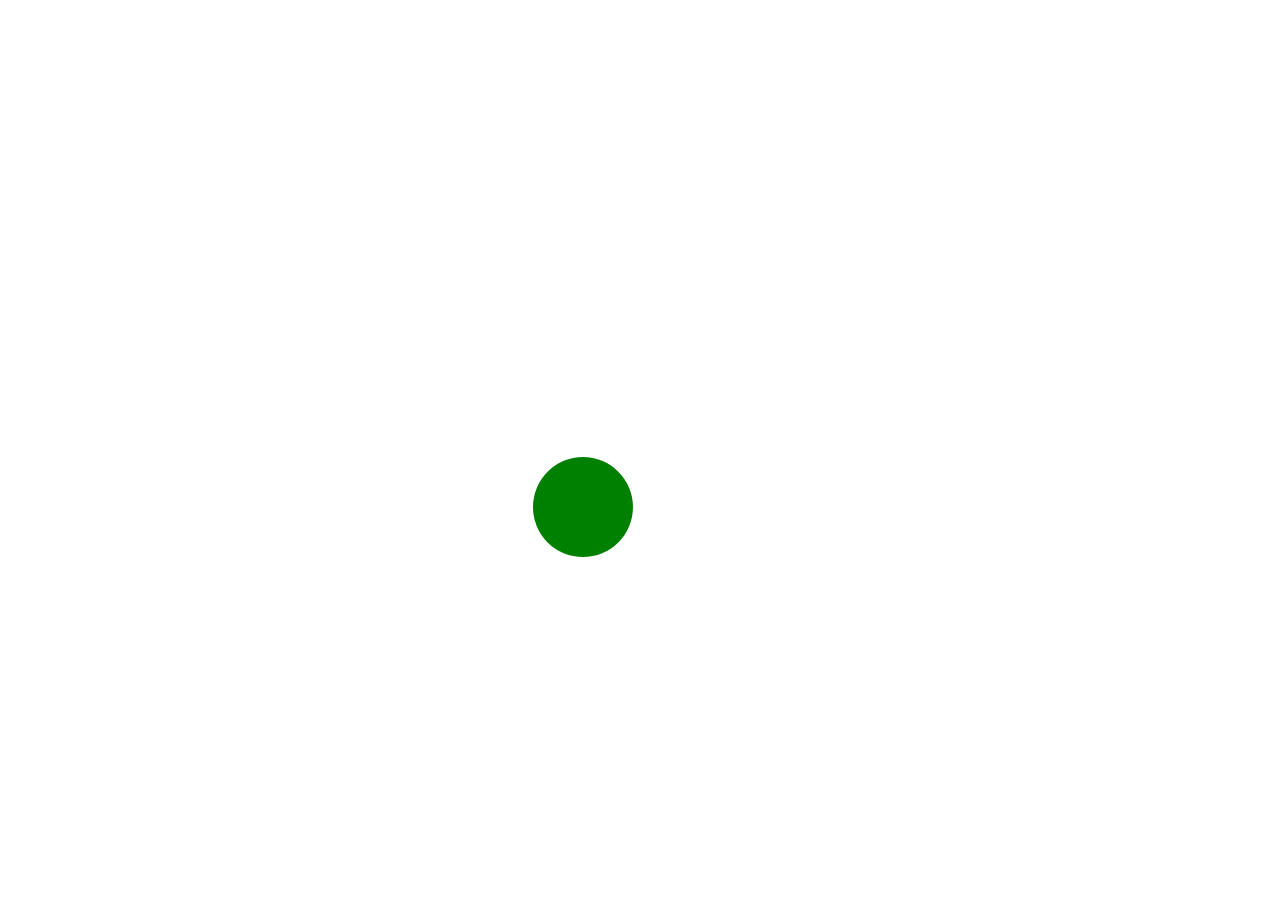
==== JS Animation/index.html @ be0d1855 "to method in Gsap" ====
<!DOCTYPE html>
<html lang="en">

<head>
    <meta charset="UTF-8">
    <meta name="viewport" content="width=device-width, initial-scale=1.0">
    <title>Document</title>
    <link rel="stylesheet" href="./style.css">
</head>

<body>
    <div class="box">

    </div>

    <script src="https://cdn.jsdelivr.net/npm/gsap@3.12/dist/gsap.min.js"></script>

    <script src="./app.js"></script>
</body>

</html>
---- JS Animation/style.css ----
* {
    margin: 0;
    padding: 0;
    box-sizing: border-box;
    /* display: flex;
    justify-content: center;
    align-items: center; */

}

body,
html {
    margin: 0;
    padding: 0;
    box-sizing: border-box;
    display: flex;
    height: 100vh;

    justify-content: center;
    align-items: center;
}

.box {
    width: 100px;
    height: 100px;
    border-radius: 100%;
    background-color: green;
}
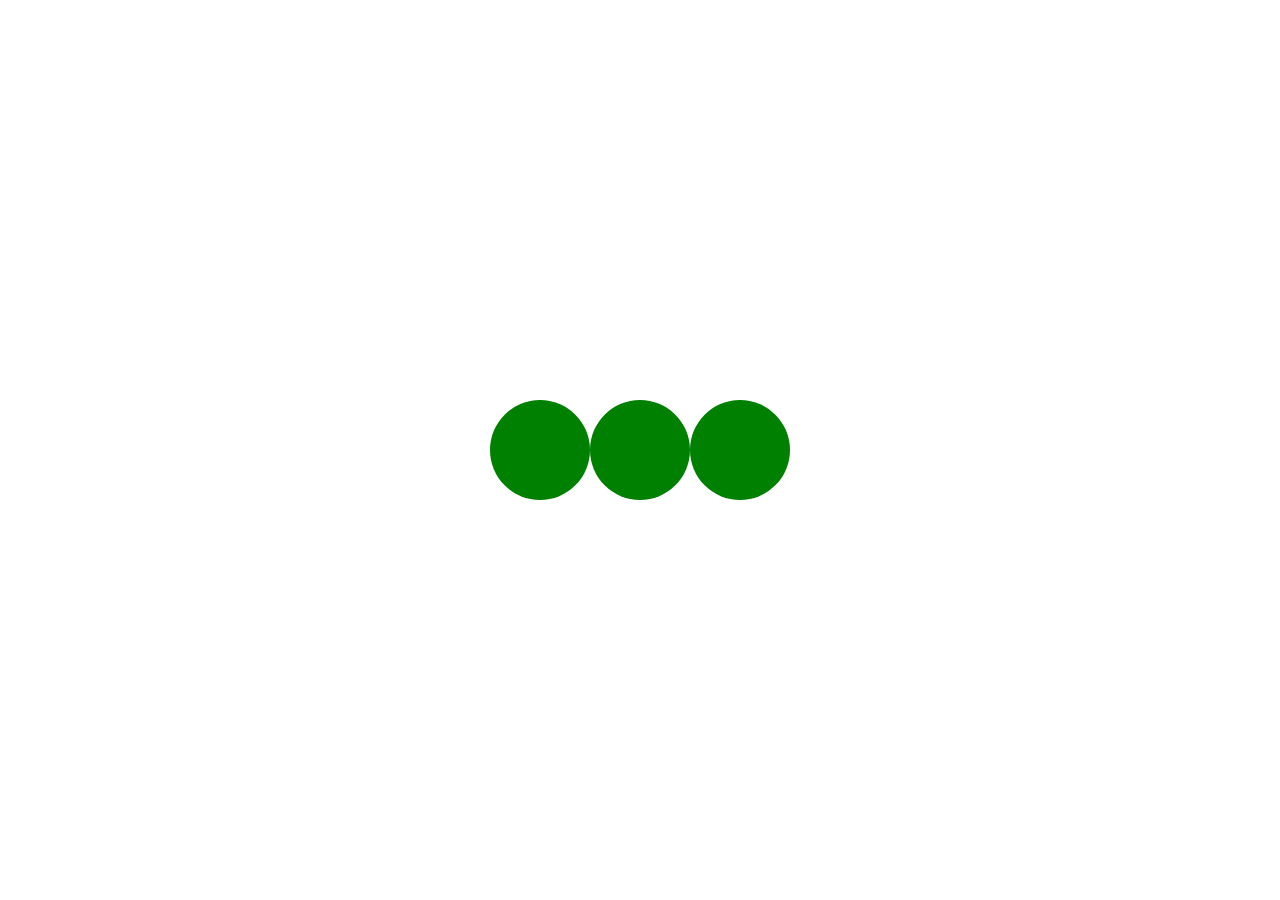
==== commit 02e45d66: "set methodd" ====
--- a/JS Animation/index.html
+++ b/JS Animation/index.html
@@ -9,7 +9,13 @@
 </head>
 
 <body>
-    <div class="box">
+    <div class="box box">
+
+    </div>
+    <div class="box box1">
+
+    </div>
+    <div class="box box2">
 
     </div>
 
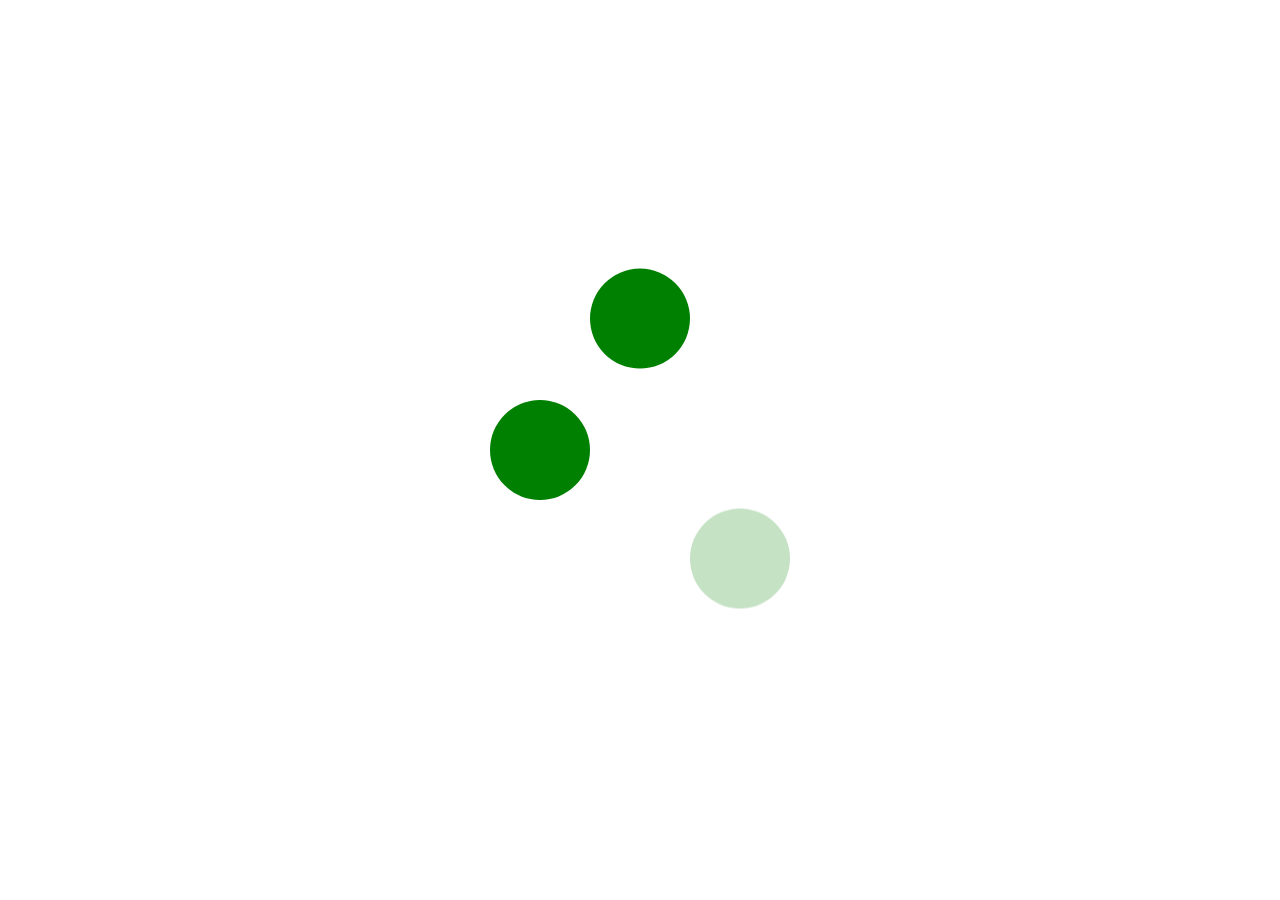
==== commit 7ac0ac87: "from and fromTo" ====
--- a/JS Animation/index.html
+++ b/JS Animation/index.html
@@ -9,7 +9,7 @@
 </head>
 
 <body>
-    <div class="box box">
+    <div class="box ">
 
     </div>
     <div class="box box1">
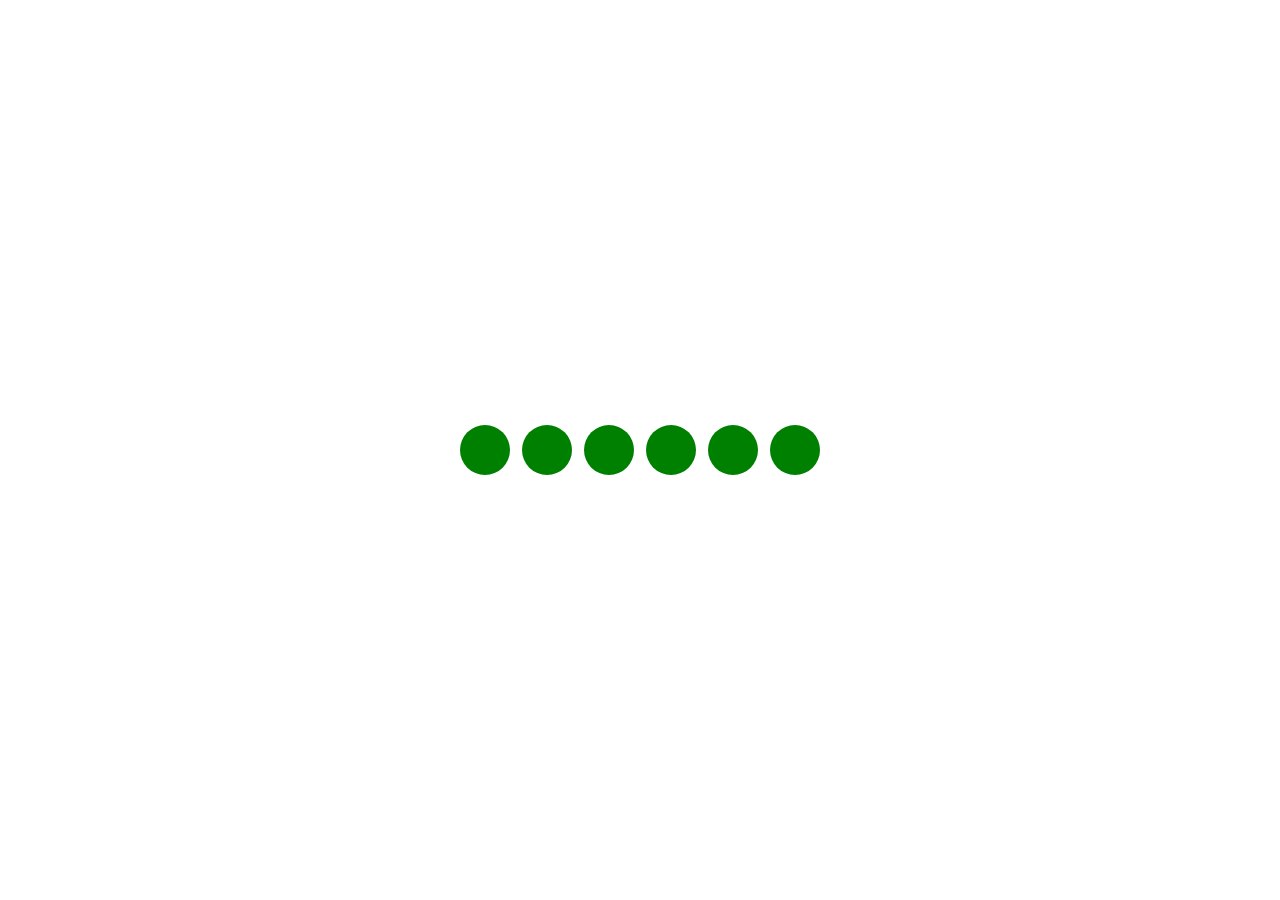
==== commit 6e7f63f6: "stagger basic" ====
--- a/JS Animation/index.html
+++ b/JS Animation/index.html
@@ -9,14 +9,25 @@
 </head>
 
 <body>
-    <div class="box ">
+    <div class="container">
+        <div class="box ">
 
-    </div>
-    <div class="box box1">
+        </div>
+        <div class="box ">
 
-    </div>
-    <div class="box box2">
+        </div>
+        <div class="box ">
 
+        </div>
+        <div class="box ">
+
+        </div>
+        <div class="box ">
+
+        </div>
+        <div class="box ">
+
+        </div>
     </div>
 
     <script src="https://cdn.jsdelivr.net/npm/gsap@3.12/dist/gsap.min.js"></script>
--- a/JS Animation/style.css
+++ b/JS Animation/style.css
@@ -20,9 +20,15 @@
     align-items: center;
 }
 
+.container {
+    display: flex;
+    gap: 12px;
+}
+
+
 .box {
-    width: 100px;
-    height: 100px;
+    width: 50px;
+    height: 50px;
     border-radius: 100%;
     background-color: green;
 }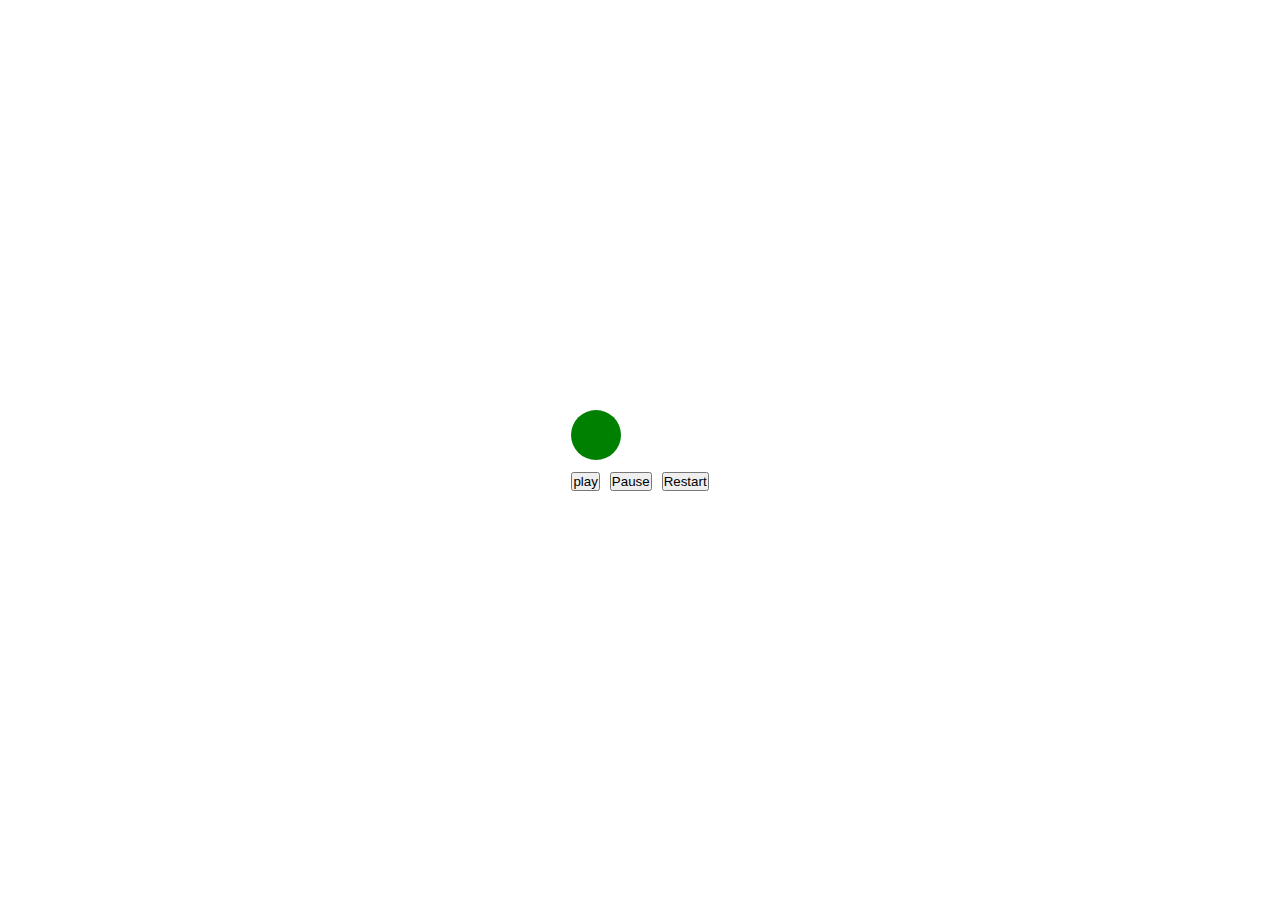
==== commit ee179764: "play pause restart" ====
--- a/JS Animation/index.html
+++ b/JS Animation/index.html
@@ -9,7 +9,7 @@
 </head>
 
 <body>
-    <div class="container">
+    <!-- <div class="container">
         <div class="box ">
 
         </div>
@@ -28,8 +28,21 @@
         <div class="box ">
 
         </div>
+    </div> -->
+    <div class="container">
+        <div class="box-container ">
+
+            <div class="box ">
+
+            </div>
+        </div>
+        <div style="display: flex; gap: 10px;">
+
+            <button class="play">play</button>
+            <button class="pause">Pause</button>
+            <button class="restart">Restart</button>
+        </div>
     </div>
-
     <script src="https://cdn.jsdelivr.net/npm/gsap@3.12/dist/gsap.min.js"></script>
 
     <script src="./app.js"></script>
--- a/JS Animation/style.css
+++ b/JS Animation/style.css
@@ -23,6 +23,7 @@
 .container {
     display: flex;
     gap: 12px;
+    flex-direction: column;
 }
 
 
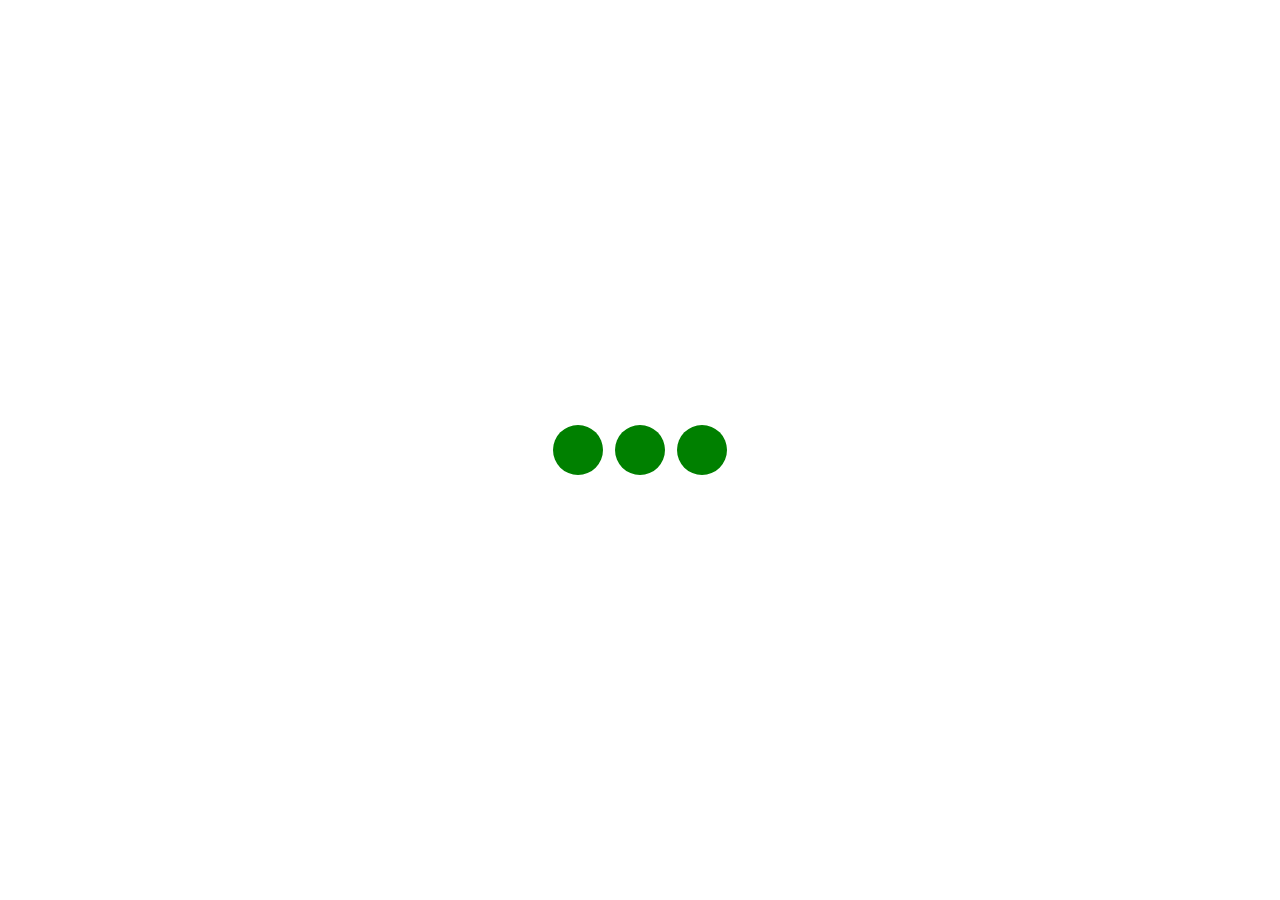
==== commit 4bff76d4: "timelines" ====
--- a/JS Animation/index.html
+++ b/JS Animation/index.html
@@ -29,7 +29,7 @@
 
         </div>
     </div> -->
-    <div class="container">
+    <!-- <div class="container">
         <div class="box-container ">
 
             <div class="box ">
@@ -42,6 +42,12 @@
             <button class="pause">Pause</button>
             <button class="restart">Restart</button>
         </div>
+    </div> -->
+
+    <div class="container">
+        <div class="box box1"></div>
+        <div class="box box2"></div>
+        <div class="box box3"></div>
     </div>
     <script src="https://cdn.jsdelivr.net/npm/gsap@3.12/dist/gsap.min.js"></script>
 
--- a/JS Animation/style.css
+++ b/JS Animation/style.css
@@ -23,7 +23,7 @@
 .container {
     display: flex;
     gap: 12px;
-    flex-direction: column;
+    /* flex-direction: column; */
 }
 
 
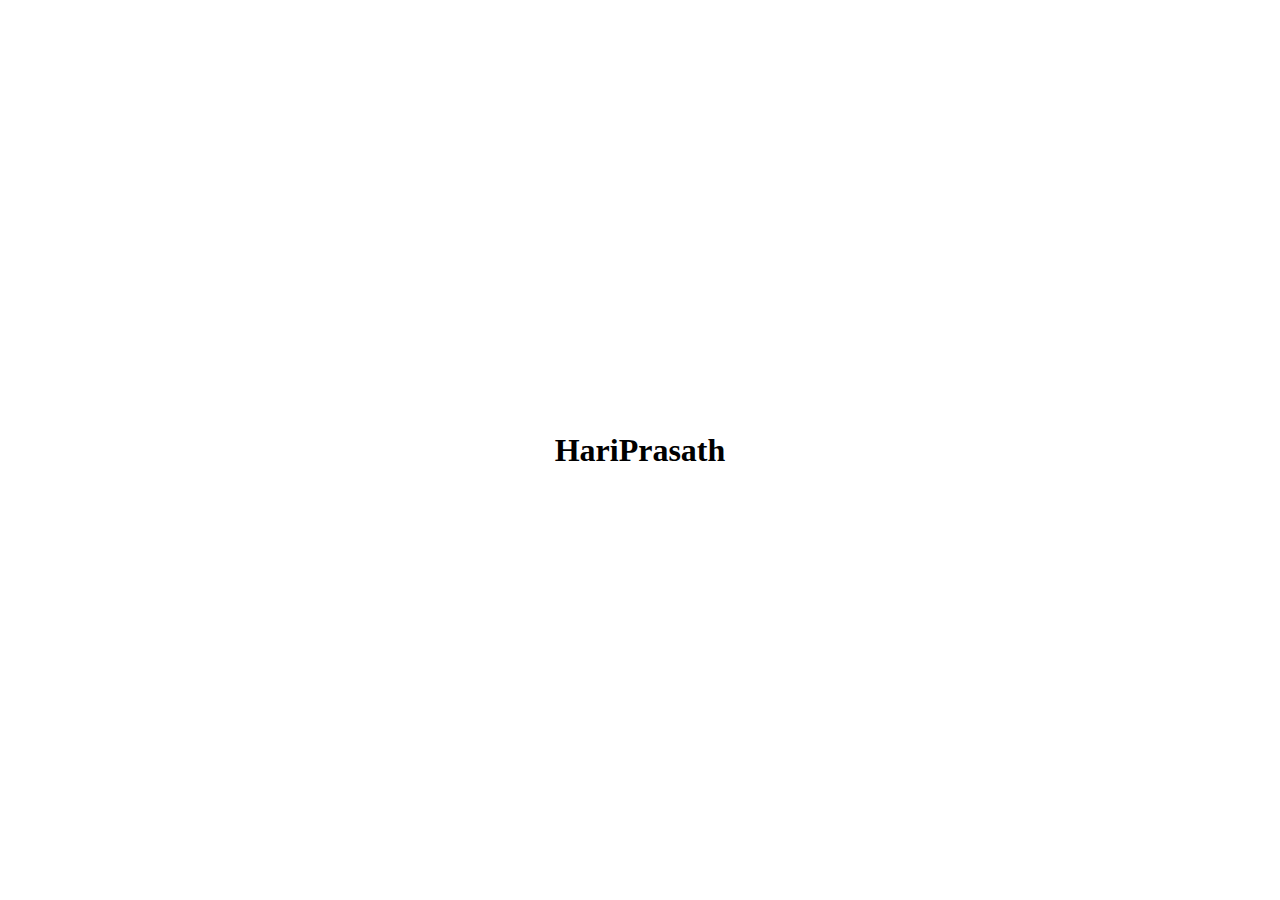
==== commit a3b1a5e2: "mini project" ====
--- a/JS Animation/index.html
+++ b/JS Animation/index.html
@@ -44,11 +44,13 @@
         </div>
     </div> -->
 
-    <div class="container">
+    <!-- <div class="container">
         <div class="box box1"></div>
         <div class="box box2"></div>
         <div class="box box3"></div>
-    </div>
+    </div> -->
+
+    <h1>Hari Prasath</h1>
     <script src="https://cdn.jsdelivr.net/npm/gsap@3.12/dist/gsap.min.js"></script>
 
     <script src="./app.js"></script>
--- a/JS Animation/style.css
+++ b/JS Animation/style.css
@@ -32,4 +32,17 @@
     height: 50px;
     border-radius: 100%;
     background-color: green;
+}
+
+/* h1 {
+    font-size: 48px;
+    font-family: Arial, sans-serif;
+    display: inline-block;
+}
+
+*/
+
+.char {
+    display: inline-block;
+
 }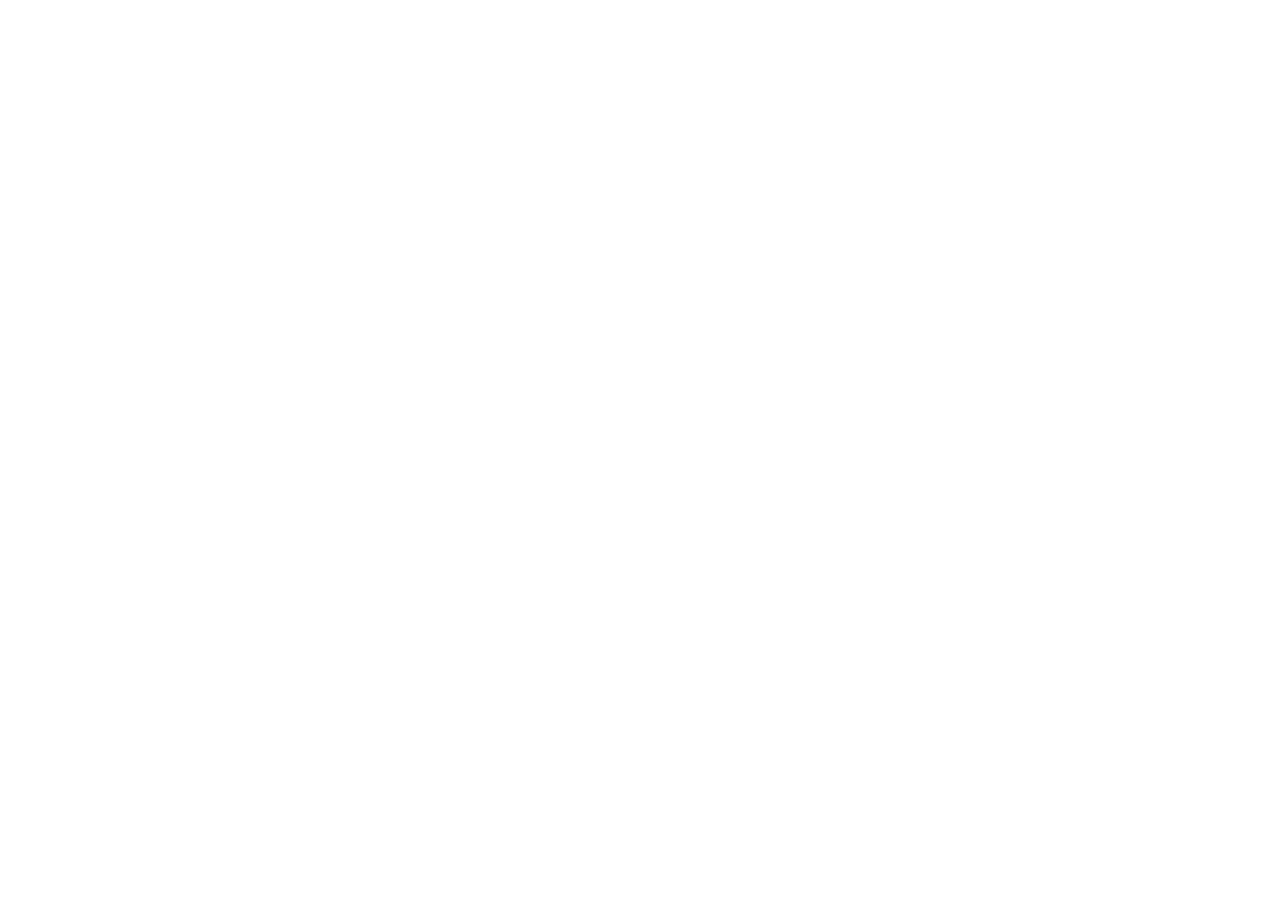
==== commit 091b8ad0: "fade In and fade Up animation" ====
--- a/JS Animation/index.html
+++ b/JS Animation/index.html
@@ -50,7 +50,13 @@
         <div class="box box3"></div>
     </div> -->
 
-    <h1>Hari Prasath</h1>
+    <!-- <h1>Hari Prasath</h1> -->
+
+    <div class="container">
+
+    </div>
+
+
     <script src="https://cdn.jsdelivr.net/npm/gsap@3.12/dist/gsap.min.js"></script>
 
     <script src="./app.js"></script>
